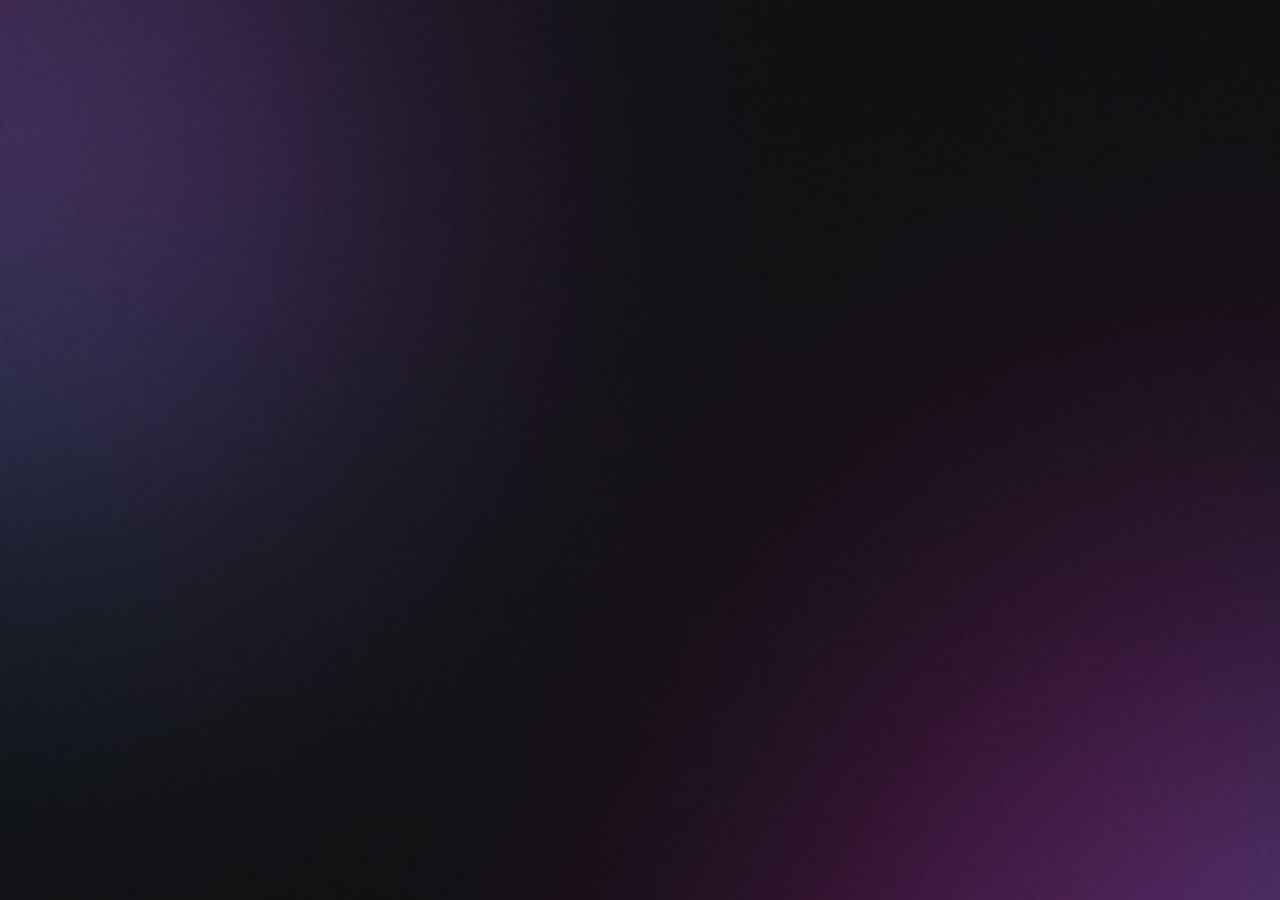
==== assents/index.html @ 73edbdbd "first commit" ====
<!DOCTYPE html>
<html lang="pt-br">
<head>
  <meta charset="UTF-8">
  <meta name="viewport" content="width=device-width, initial-scale=1.0">
  <title>DevLinks</title>
  <link rel="stylesheet" href="./style.css">
</head>
<body>


    <div></div>


</body>
</html>
---- assents/style.css ----
body {
  /*
  background-image: url(./bg-mobile.jpg);
  background-repeat: no-repeat;
  background-position: top center;
  background-size: cover;
  */

  /* background color image repeat position/size */
  background: url(./bg-mobile.jpg) no-repeat top center/cover;
}
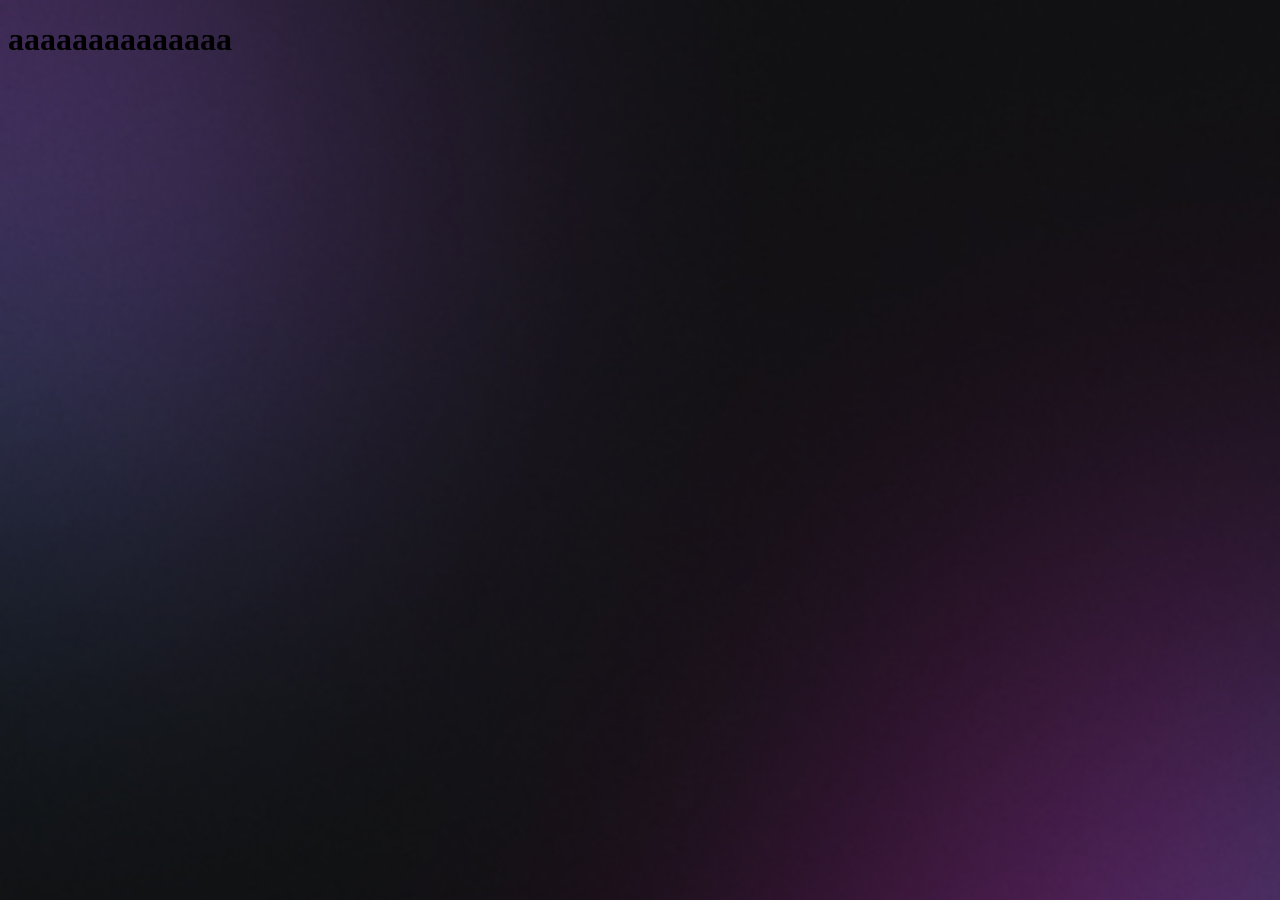
==== commit 86f2f002: "teste" ====
--- a/assents/index.html
+++ b/assents/index.html
@@ -1,16 +1,14 @@
-<!DOCTYPE html>
+<!doctype html>
 <html lang="pt-br">
-<head>
-  <meta charset="UTF-8">
-  <meta name="viewport" content="width=device-width, initial-scale=1.0">
-  <title>DevLinks</title>
-  <link rel="stylesheet" href="./style.css">
-</head>
-<body>
-
+  <head>
+    <meta charset="UTF-8" />
+    <meta name="viewport" content="width=device-width, initial-scale=1.0" />
+    <title>DevLinks</title>
+    <link rel="stylesheet" href="./style.css" />
+  </head>
+  <body>
+    <h1>aaaaaaaaaaaaaa</h1>
 
     <div></div>
-
-
-</body>
-</html>+  </body>
+</html>
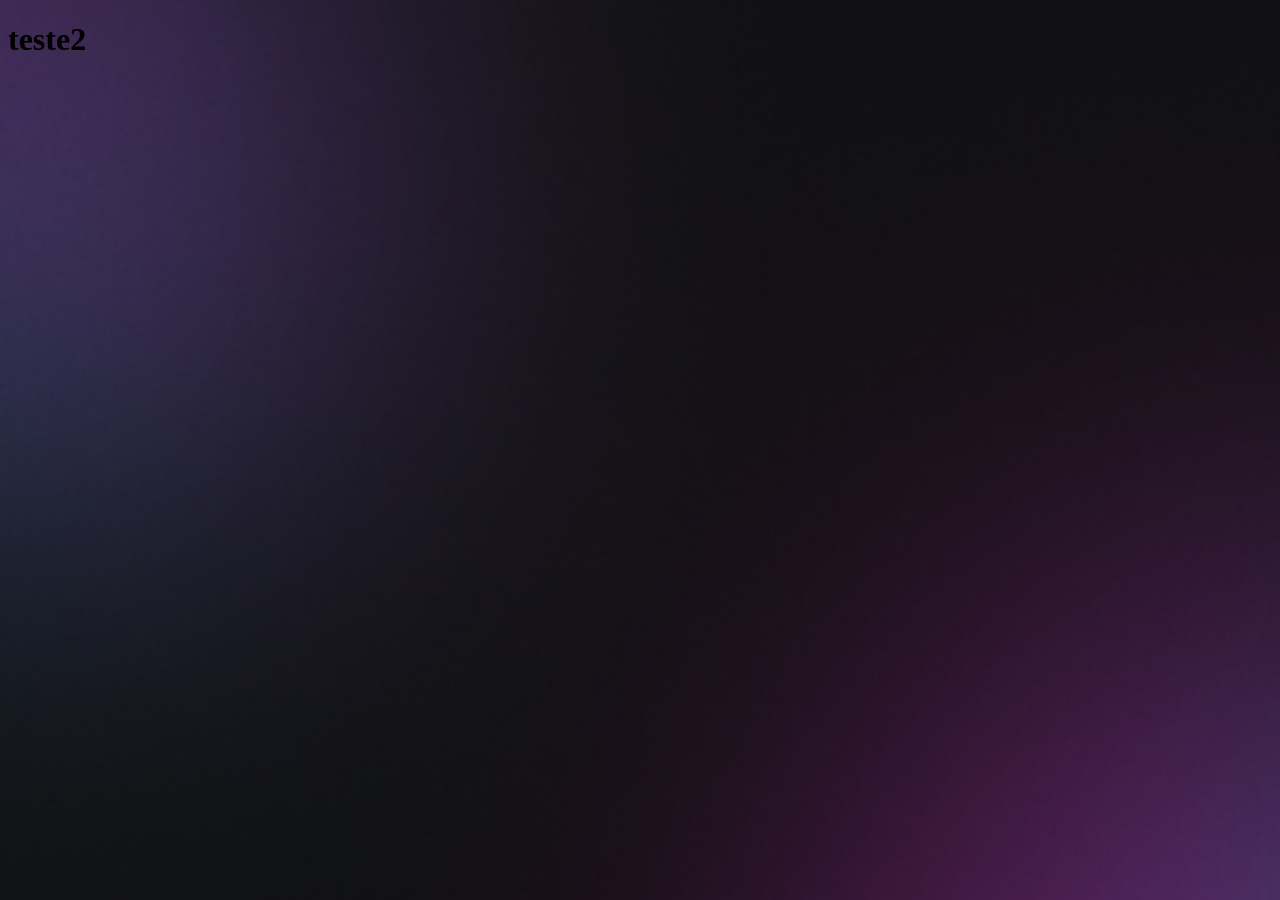
==== commit a2aafde6: "teste2" ====
--- a/assents/index.html
+++ b/assents/index.html
@@ -7,7 +7,7 @@
     <link rel="stylesheet" href="./style.css" />
   </head>
   <body>
-    <h1>aaaaaaaaaaaaaa</h1>
+    <h1>teste2</h1>
 
     <div></div>
   </body>
